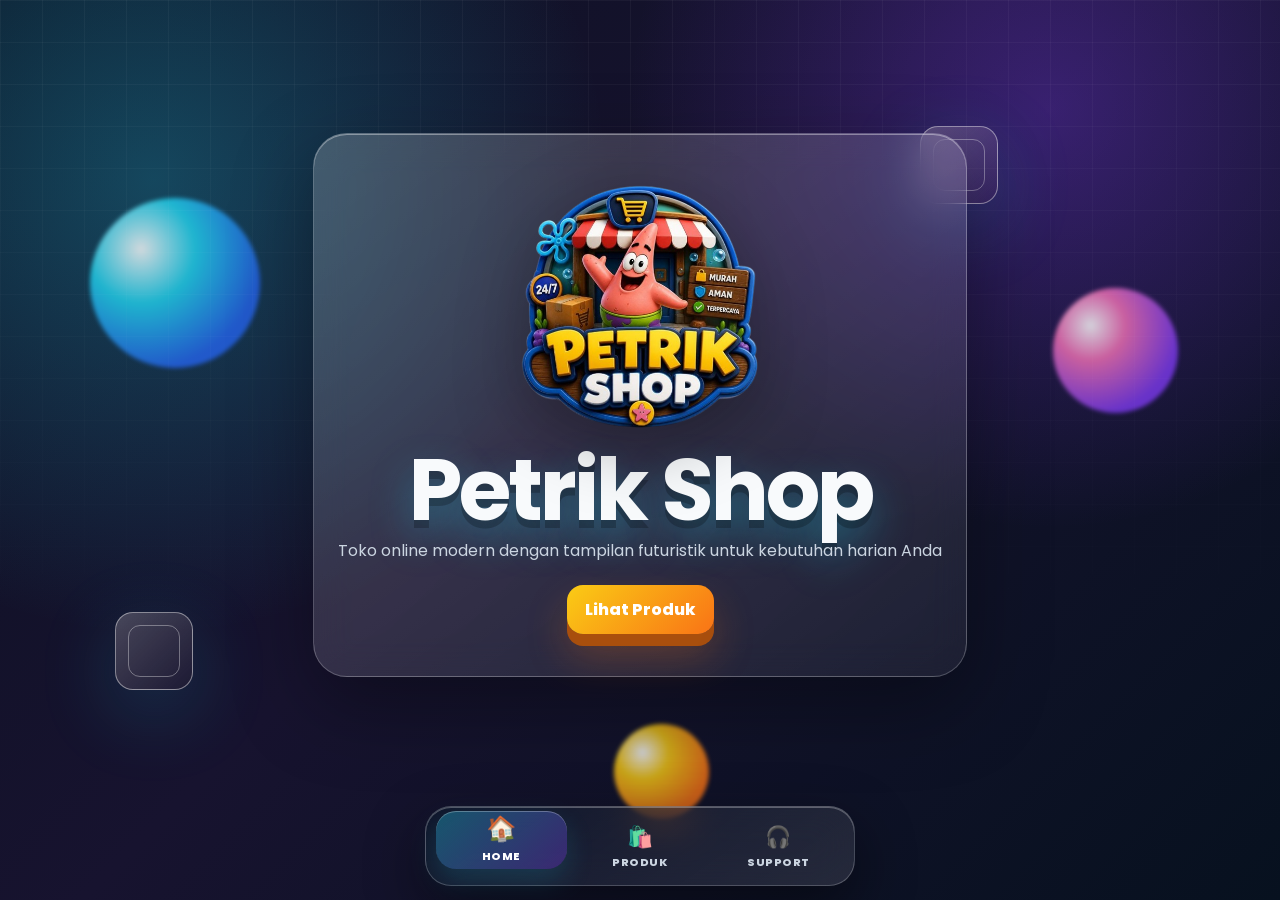
==== index.html @ e8a91306 "Add files via upload" ====
<!doctype html>
<html lang="id">
<head>
  <meta charset="UTF-8" />
  <meta name="viewport" content="width=device-width, initial-scale=1.0" />
  <title>Petrik Shop - Toko Online 3D</title>
  <link rel="preconnect" href="https://fonts.googleapis.com">
  <link rel="preconnect" href="https://fonts.gstatic.com" crossorigin>
  <link href="https://fonts.googleapis.com/css2?family=Poppins:wght@400;500;600;700;800&display=swap" rel="stylesheet">
  <link rel="stylesheet" href="styles.css" />
</head>
<body>
  <div class="scene-bg" aria-hidden="true">
    <span class="orb orb-1"></span>
    <span class="orb orb-2"></span>
    <span class="orb orb-3"></span>
    <span class="cube cube-1"></span>
    <span class="cube cube-2"></span>
  </div>

  <header class="site-header home-page">
    <div class="hero-content">
      <div class="hero-logo" aria-label="Logo Petrik Shop">
        <img src="logo-petrik-shop.jpg" alt="Logo Petrik Shop">
      </div>
      <h1>Petrik Shop</h1>
      <p>Toko online modern dengan tampilan futuristik untuk kebutuhan harian Anda</p>
      <div class="hero-actions">
        <a class="primary-link" href="produk.html">Lihat Produk</a>
      </div>
    </div>
  </header>


  <nav class="bottom-nav" aria-label="Menu bawah">
    <a class="nav-link" href="index.html" data-page="home">
      <span class="nav-icon">🏠</span>
      <span>HOME</span>
    </a>
    <a class="nav-link" href="produk.html" data-page="produk">
      <span class="nav-icon">🛍️</span>
      <span>PRODUK</span>
    </a>
    <a class="nav-link" href="support.html" data-page="support">
      <span class="nav-icon">🎧</span>
      <span>SUPPORT</span>
    </a>
  </nav>

  <script src="app.js"></script>
</body>
</html>
---- styles.css ----
:root {
  --bg: #0c1022;
  --card: rgba(255, 255, 255, 0.12);
  --card-strong: rgba(255, 255, 255, 0.2);
  --primary: #7c3aed;
  --primary-dark: #5b21b6;
  --accent: #22d3ee;
  --gold: #facc15;
  --text: #f8fafc;
  --muted: #cbd5e1;
  --border: rgba(255, 255, 255, 0.22);
  --shadow: rgba(0, 0, 0, 0.35);
}

* { box-sizing: border-box; }

html { scroll-behavior: smooth; }

body {
  margin: 0;
  min-height: 100vh;
  font-family: "Poppins", Arial, Helvetica, sans-serif;
  background:
    radial-gradient(circle at 12% 20%, rgba(34, 211, 238, 0.28), transparent 34%),
    radial-gradient(circle at 82% 12%, rgba(124, 58, 237, 0.35), transparent 32%),
    linear-gradient(135deg, #0c1022 0%, #17132f 45%, #07111f 100%);
  color: var(--text);
  overflow-x: hidden;
  perspective: 1200px;
  padding-bottom: 112px;
}

body::before {
  content: "";
  position: fixed;
  inset: 0;
  pointer-events: none;
  background-image:
    linear-gradient(rgba(255,255,255,.045) 1px, transparent 1px),
    linear-gradient(90deg, rgba(255,255,255,.045) 1px, transparent 1px);
  background-size: 42px 42px;
  mask-image: linear-gradient(to bottom, rgba(0,0,0,.9), transparent 75%);
  animation: gridMove 12s linear infinite;
}

.scene-bg,
.scene-bg span {
  pointer-events: none;
  position: fixed;
  z-index: -1;
}

.orb {
  width: 170px;
  height: 170px;
  border-radius: 50%;
  filter: blur(2px);
  opacity: .8;
  animation: floatOrb 8s ease-in-out infinite;
}

.orb-1 {
  left: 7%;
  top: 22%;
  background: radial-gradient(circle at 30% 30%, #fff, #22d3ee 32%, #2563eb 72%);
}

.orb-2 {
  right: 8%;
  top: 32%;
  width: 125px;
  height: 125px;
  background: radial-gradient(circle at 30% 30%, #fff, #f472b6 28%, #7c3aed 72%);
  animation-delay: -2s;
}

.orb-3 {
  left: 48%;
  bottom: 9%;
  width: 95px;
  height: 95px;
  background: radial-gradient(circle at 30% 30%, #fff, #facc15 28%, #f97316 72%);
  animation-delay: -4s;
}

.cube {
  width: 78px;
  height: 78px;
  border: 1px solid rgba(255,255,255,.45);
  background: linear-gradient(135deg, rgba(255,255,255,.22), rgba(255,255,255,.03));
  border-radius: 18px;
  transform-style: preserve-3d;
  animation: spinCube 10s linear infinite;
  box-shadow: 0 20px 80px rgba(34, 211, 238, .2);
}

.cube::after {
  content: "";
  position: absolute;
  inset: 12px;
  border-radius: 12px;
  border: 1px solid rgba(255,255,255,.35);
  transform: translateZ(28px);
}

.cube-1 { top: 68%; left: 9%; }
.cube-2 { top: 14%; right: 22%; animation-delay: -5s; }

.site-header {
  padding: 56px 20px 34px;
  text-align: center;
  position: relative;
  transform-style: preserve-3d;
}

.hero-content {
  max-width: 980px;
  margin: 0 auto;
  padding: 42px 24px;
  border: 1px solid var(--border);
  border-radius: 34px;
  background: linear-gradient(145deg, rgba(255,255,255,.2), rgba(255,255,255,.06));
  box-shadow: 0 28px 80px var(--shadow), inset 0 1px 0 rgba(255,255,255,.38);
  backdrop-filter: blur(18px);
  animation: heroIn .9s ease both, heroFloat 5s ease-in-out infinite .9s;
}

.eyebrow {
  display: inline-flex;
  padding: 8px 14px;
  border: 1px solid rgba(255,255,255,.25);
  border-radius: 999px;
  background: rgba(255,255,255,.12);
  color: var(--gold);
  font-weight: 700;
  letter-spacing: .4px;
}

.hero-logo {
  width: min(260px, 72vw);
  margin: 0 auto 12px;
  display: flex;
  align-items: center;
  justify-content: center;
  position: relative;
  transform: translateZ(24px);
}

.hero-logo img {
  width: 100%;
  height: auto;
  display: block;
  object-fit: contain;
  filter: drop-shadow(0 18px 34px rgba(0, 0, 0, .32));
  animation: heroLogoFloat 5s ease-in-out infinite;
}


.site-header h1 {
  margin: 14px 0 6px;
  font-size: clamp(42px, 8vw, 86px);
  line-height: .95;
  letter-spacing: -3px;
  text-shadow: 0 8px 0 rgba(0,0,0,.22), 0 18px 42px rgba(34,211,238,.38);
}

.site-header p {
  color: var(--muted);
  margin: 0 auto 22px;
  max-width: 640px;
}

.cart-button, .checkout-button, .add-button {
  border: none;
  color: white;
  border-radius: 16px;
  cursor: pointer;
  padding: 12px 18px;
  font-weight: 700;
  background: linear-gradient(135deg, var(--accent), var(--primary));
  box-shadow: 0 12px 0 var(--primary-dark), 0 22px 40px rgba(124,58,237,.32);
  transform: translateY(0) translateZ(16px);
  transition: transform .22s ease, box-shadow .22s ease, filter .22s ease;
}

.cart-button:hover, .checkout-button:hover, .add-button:hover {
  transform: translateY(-5px) translateZ(24px) scale(1.03);
  box-shadow: 0 17px 0 var(--primary-dark), 0 28px 60px rgba(34,211,238,.28);
  filter: saturate(1.18);
}

.cart-button:active, .checkout-button:active, .add-button:active {
  transform: translateY(8px) translateZ(5px);
  box-shadow: 0 4px 0 var(--primary-dark), 0 12px 20px rgba(124,58,237,.22);
}

.controls {
  max-width: 1100px;
  margin: 22px auto 28px;
  display: flex;
  gap: 14px;
  padding: 0 16px;
  animation: fadeUp .8s ease both .15s;
}

.controls input, .controls select {
  flex: 1;
  padding: 14px 16px;
  border-radius: 16px;
  border: 1px solid var(--border);
  background: rgba(255,255,255,.12);
  color: var(--text);
  box-shadow: inset 0 1px 0 rgba(255,255,255,.2), 0 14px 30px rgba(0,0,0,.18);
  outline: none;
  backdrop-filter: blur(12px);
}

.controls input::placeholder { color: rgba(248,250,252,.62); }
.controls select option { color: #111827; }

.controls input:focus, .controls select:focus {
  border-color: rgba(34,211,238,.8);
  box-shadow: 0 0 0 4px rgba(34,211,238,.14), 0 16px 40px rgba(0,0,0,.22);
}

.product-list {
  max-width: 1100px;
  margin: 0 auto;
  display: grid;
  grid-template-columns: repeat(auto-fit, minmax(230px, 1fr));
  gap: 22px;
  padding: 0 16px 42px;
  transform-style: preserve-3d;
}

.product-card {
  position: relative;
  min-height: 220px;
  overflow: hidden;
  background: linear-gradient(145deg, rgba(255,255,255,.18), rgba(255,255,255,.06));
  border: 1px solid var(--border);
  border-radius: 26px;
  padding: 22px;
  box-shadow: 0 24px 50px rgba(0,0,0,.3), inset 0 1px 0 rgba(255,255,255,.3);
  backdrop-filter: blur(16px);
  transform-style: preserve-3d;
  transform: rotateX(0deg) rotateY(0deg) translateZ(0);
  animation: cardPop .7s cubic-bezier(.18,.89,.32,1.28) both;
  animation-delay: var(--delay, 0s);
  transition: transform .28s ease, box-shadow .28s ease, border-color .28s ease;
}

.product-card::before {
  content: "";
  position: absolute;
  width: 160px;
  height: 160px;
  top: -72px;
  right: -62px;
  border-radius: 50%;
  background: radial-gradient(circle, rgba(34,211,238,.7), transparent 68%);
  transform: translateZ(-10px);
}

.product-card::after {
  content: "🛍️";
  position: absolute;
  right: 18px;
  bottom: 14px;
  font-size: 52px;
  opacity: .18;
  transform: translateZ(42px) rotate(-8deg);
}

.product-card:hover {
  transform: rotateX(8deg) rotateY(-10deg) translateY(-10px) translateZ(34px);
  box-shadow: 0 34px 70px rgba(0,0,0,.42), 0 0 34px rgba(34,211,238,.16);
  border-color: rgba(34,211,238,.55);
}

.product-card h3 {
  margin-top: 0;
  margin-bottom: 10px;
  font-size: 21px;
  transform: translateZ(34px);
}

.product-meta {
  color: var(--muted);
  font-size: 14px;
  margin-bottom: 12px;
  transform: translateZ(24px);
}

.product-price {
  display: inline-block;
  font-size: 22px;
  font-weight: 800;
  margin-bottom: 16px;
  color: var(--gold);
  text-shadow: 0 8px 18px rgba(250,204,21,.25);
  transform: translateZ(42px);
}

.product-card .add-button { width: 100%; transform: translateZ(48px); }


.support-section {
  max-width: 1100px;
  margin: 8px auto 28px;
  padding: 0 16px;
}

.support-card {
  display: flex;
  align-items: center;
  gap: 18px;
  padding: 22px;
  border: 1px solid var(--border);
  border-radius: 26px;
  background: linear-gradient(145deg, rgba(255,255,255,.18), rgba(255,255,255,.06));
  box-shadow: 0 24px 50px rgba(0,0,0,.26), inset 0 1px 0 rgba(255,255,255,.28);
  backdrop-filter: blur(16px);
  transform-style: preserve-3d;
  animation: fadeUp .7s ease both;
}

.support-icon {
  width: 58px;
  height: 58px;
  display: grid;
  place-items: center;
  border-radius: 18px;
  background: linear-gradient(135deg, rgba(34,211,238,.32), rgba(124,58,237,.28));
  box-shadow: 0 16px 34px rgba(34,211,238,.18);
  font-size: 28px;
  transform: translateZ(32px);
}

.support-card h2 { margin: 0 0 4px; }
.support-card p { margin: 0; color: var(--muted); }

.support-button {
  margin-left: auto;
  white-space: nowrap;
  text-decoration: none;
  color: white;
  border-radius: 16px;
  padding: 12px 18px;
  font-weight: 700;
  background: linear-gradient(135deg, var(--accent), var(--primary));
  box-shadow: 0 10px 0 var(--primary-dark), 0 20px 38px rgba(124,58,237,.3);
  transition: transform .22s ease, box-shadow .22s ease;
}

.support-button:hover {
  transform: translateY(-4px);
  box-shadow: 0 14px 0 var(--primary-dark), 0 26px 52px rgba(34,211,238,.24);
}

.bottom-nav {
  position: fixed;
  left: 50%;
  bottom: 14px;
  z-index: 30;
  width: min(430px, calc(100% - 28px));
  display: grid;
  grid-template-columns: repeat(3, 1fr);
  gap: 8px;
  padding: 10px;
  border: 1px solid rgba(255,255,255,.22);
  border-radius: 26px;
  background: linear-gradient(145deg, rgba(15,23,42,.82), rgba(255,255,255,.1));
  box-shadow: 0 22px 60px rgba(0,0,0,.48), inset 0 1px 0 rgba(255,255,255,.28);
  backdrop-filter: blur(20px);
  transform: translateX(-50%) translateZ(60px);
  animation: navRise .65s cubic-bezier(.18,.89,.32,1.28) both .2s;
}

.nav-link {
  position: relative;
  display: flex;
  flex-direction: column;
  align-items: center;
  justify-content: center;
  gap: 2px;
  min-height: 58px;
  text-decoration: none;
  color: var(--muted);
  border-radius: 20px;
  font-size: 11px;
  font-weight: 800;
  letter-spacing: .5px;
  transition: transform .22s ease, color .22s ease, background .22s ease, box-shadow .22s ease;
}

.nav-icon {
  font-size: 21px;
  transition: transform .22s ease;
}

.nav-link:hover,
.nav-link.active {
  color: white;
  background: linear-gradient(135deg, rgba(34,211,238,.34), rgba(124,58,237,.34));
  box-shadow: 0 12px 28px rgba(34,211,238,.16), inset 0 1px 0 rgba(255,255,255,.28);
  transform: translateY(-6px);
}

.nav-link.active::after { display: none; }

.nav-link:hover .nav-icon,
.nav-link.active .nav-icon {
  transform: translateY(-2px) scale(1.15) rotate(-5deg);
}


@keyframes heroLogoFloat {
  0%, 100% { transform: translateY(0); }
  50% { transform: translateY(-6px); }
}

@keyframes navRise {
  from { opacity: 0; transform: translateX(-50%) translateY(34px) scale(.92); }
  to { opacity: 1; transform: translateX(-50%) translateY(0) scale(1); }
}

.cart-panel {
  position: fixed;
  top: 0;
  right: 0;
  width: 380px;
  max-width: 100%;
  height: 100%;
  background: rgba(15, 23, 42, .8);
  border-left: 1px solid var(--border);
  box-shadow: -30px 0 80px rgba(0,0,0,.45);
  display: flex;
  flex-direction: column;
  backdrop-filter: blur(20px);
  animation: cartSlide .36s ease both;
  z-index: 20;
}

.hidden { display: none; }

.cart-header, .cart-footer {
  padding: 18px;
  border-bottom: 1px solid var(--border);
}

.cart-header {
  display: flex;
  align-items: center;
  justify-content: space-between;
}

.cart-header h2 { margin: 0; }

#close-cart {
  width: 38px;
  height: 38px;
  border: 1px solid var(--border);
  border-radius: 12px;
  background: rgba(255,255,255,.1);
  color: var(--text);
  cursor: pointer;
}

.cart-footer {
  margin-top: auto;
  border-top: 1px solid var(--border);
  border-bottom: none;
}

.cart-items {
  padding: 18px;
  overflow: auto;
}

.cart-item {
  padding: 14px;
  margin-bottom: 12px;
  border: 1px solid rgba(255,255,255,.14);
  border-radius: 18px;
  background: rgba(255,255,255,.08);
  box-shadow: 0 12px 30px rgba(0,0,0,.18);
  animation: fadeUp .35s ease both;
}

.remove-button {
  border: none;
  background: transparent;
  color: #fca5a5;
  cursor: pointer;
  padding: 8px 0 0;
  font-weight: 700;
}

@keyframes heroIn {
  from { opacity: 0; transform: rotateX(18deg) translateY(34px) scale(.96); }
  to { opacity: 1; transform: rotateX(0) translateY(0) scale(1); }
}

@keyframes heroFloat {
  0%, 100% { transform: translateY(0) rotateX(0); }
  50% { transform: translateY(-8px) rotateX(2deg); }
}

@keyframes cardPop {
  from { opacity: 0; transform: translateY(34px) rotateX(22deg) scale(.92); }
  to { opacity: 1; transform: translateY(0) rotateX(0) scale(1); }
}

@keyframes fadeUp {
  from { opacity: 0; transform: translateY(18px); }
  to { opacity: 1; transform: translateY(0); }
}

@keyframes cartSlide {
  from { opacity: 0; transform: translateX(100%) rotateY(-12deg); }
  to { opacity: 1; transform: translateX(0) rotateY(0); }
}

@keyframes floatOrb {
  0%, 100% { transform: translate3d(0,0,0) scale(1); }
  50% { transform: translate3d(18px,-28px,40px) scale(1.08); }
}

@keyframes spinCube {
  from { transform: rotateX(0deg) rotateY(0deg) rotateZ(0deg); }
  to { transform: rotateX(360deg) rotateY(360deg) rotateZ(180deg); }
}

@keyframes gridMove {
  from { background-position: 0 0, 0 0; }
  to { background-position: 42px 42px, 42px 42px; }
}

@media (max-width: 680px) {
  body { padding-bottom: 96px; }
  .site-header { padding-top: 26px; }
  .hero-content { padding: 30px 18px; border-radius: 24px; }
  .controls { flex-direction: column; }
  .support-card { flex-direction: column; align-items: stretch; text-align: center; }
  .support-icon { margin: 0 auto; }
  .support-button { margin-left: 0; }
  .bottom-nav { bottom: 10px; border-radius: 22px; }
  .nav-link { min-height: 54px; font-size: 10px; }
  .product-card:hover { transform: translateY(-8px) translateZ(18px); }
}

/* Multi-page navigation update */
.home-page { min-height: calc(100vh - 112px); display: grid; place-items: center; }
.hero-actions { display: flex; justify-content: center; align-items: center; gap: 14px; flex-wrap: wrap; }
.primary-link {
  display: inline-flex;
  align-items: center;
  justify-content: center;
  text-decoration: none;
  color: white;
  border-radius: 16px;
  cursor: pointer;
  padding: 12px 18px;
  font-weight: 800;
  background: linear-gradient(135deg, #facc15, #f97316);
  box-shadow: 0 12px 0 rgba(180,83,9,.9), 0 22px 40px rgba(249,115,22,.28);
  transition: transform .22s ease, box-shadow .22s ease, filter .22s ease;
}
.primary-link:hover {
  transform: translateY(-5px) translateZ(24px) scale(1.03);
  box-shadow: 0 17px 0 rgba(180,83,9,.9), 0 28px 60px rgba(250,204,21,.22);
}
.page-header {
  max-width: 1100px;
  margin: 34px auto 24px;
  padding: 34px 22px;
  text-align: center;
  border: 1px solid var(--border);
  border-radius: 32px;
  background: linear-gradient(145deg, rgba(255,255,255,.2), rgba(255,255,255,.06));
  box-shadow: 0 28px 80px var(--shadow), inset 0 1px 0 rgba(255,255,255,.38);
  backdrop-filter: blur(18px);
  transform-style: preserve-3d;
  animation: heroIn .8s ease both, heroFloat 5s ease-in-out infinite .8s;
}
.page-header h1 {
  margin: 14px 0 8px;
  font-size: clamp(34px, 7vw, 68px);
  line-height: 1;
  letter-spacing: -2px;
  text-shadow: 0 8px 0 rgba(0,0,0,.2), 0 18px 42px rgba(34,211,238,.28);
}
.page-header p {
  color: var(--muted);
  margin: 0 auto 22px;
  max-width: 700px;
}
.support-page-section { margin-top: 18px; }
.support-note { margin-top: 8px !important; font-size: 14px; opacity: .9; }
.faq-grid {
  display: grid;
  grid-template-columns: repeat(auto-fit, minmax(210px, 1fr));
  gap: 18px;
  margin-top: 18px;
}
.faq-card {
  padding: 20px;
  border: 1px solid var(--border);
  border-radius: 24px;
  background: linear-gradient(145deg, rgba(255,255,255,.16), rgba(255,255,255,.06));
  box-shadow: 0 20px 44px rgba(0,0,0,.26), inset 0 1px 0 rgba(255,255,255,.24);
  backdrop-filter: blur(16px);
  animation: cardPop .7s ease both;
}
.faq-card h3 { margin: 0 0 8px; color: var(--gold); }
.faq-card p { margin: 0; color: var(--muted); }
.empty-cart { color: var(--muted); }

@media (max-width: 680px) {
  .page-header { margin: 24px 16px 20px; padding: 28px 18px; }
  .hero-actions { flex-direction: column; }
  .primary-link { width: 100%; max-width: 260px; }
}

@media (max-width: 680px) {
  .hero-logo { width: min(220px, 70vw); }
}
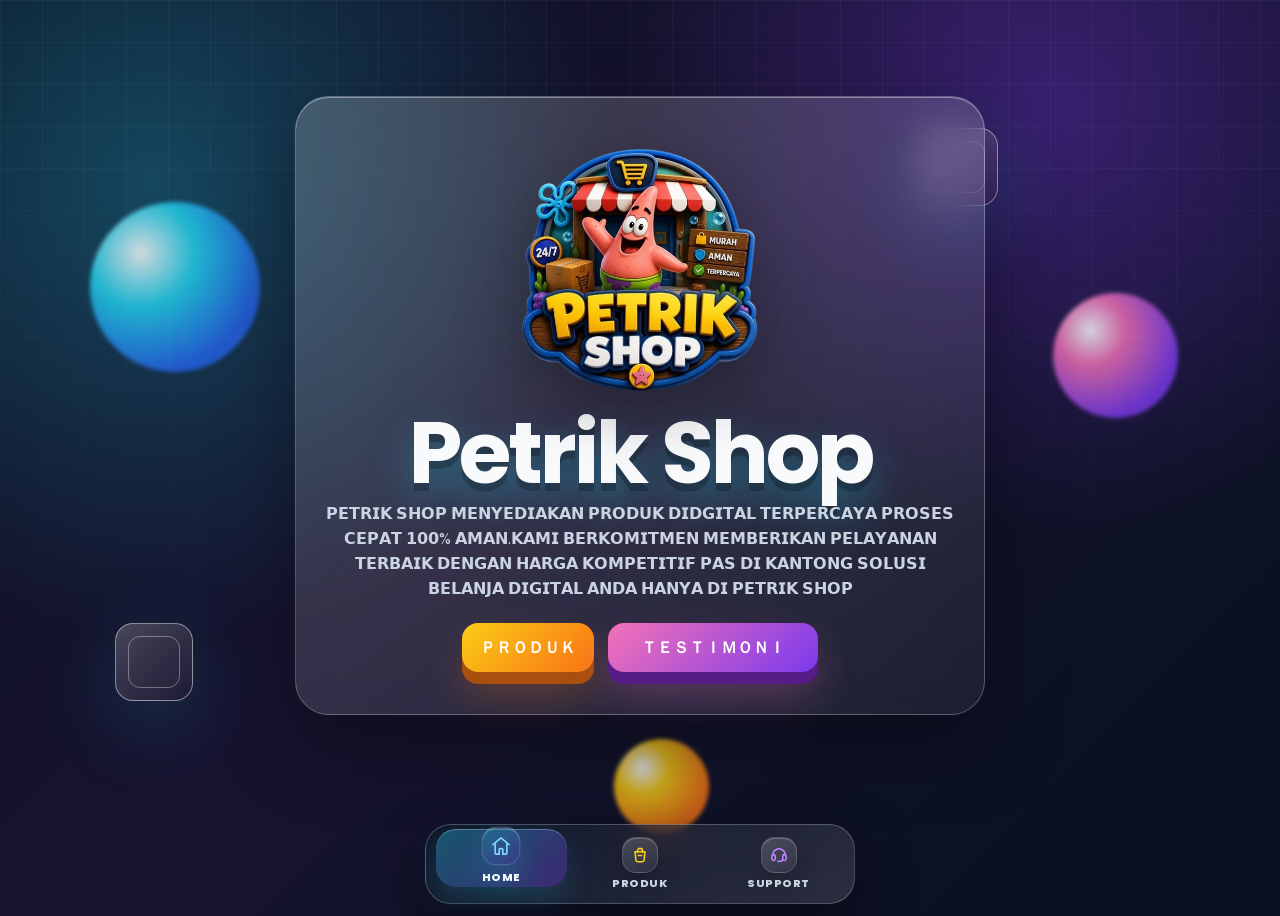
==== commit 1c0f3b17: "Add files via upload" ====
--- a/index.html
+++ b/index.html
@@ -2,7 +2,7 @@
 <html lang="id">
 <head>
   <meta charset="UTF-8" />
-  <meta name="viewport" content="width=device-width, initial-scale=1.0" />
+  <meta name="viewport" content="width=device-width, initial-scale=1.0, viewport-fit=cover" />
   <title>Petrik Shop - Toko Online 3D</title>
   <link rel="preconnect" href="https://fonts.googleapis.com">
   <link rel="preconnect" href="https://fonts.gstatic.com" crossorigin>
@@ -24,9 +24,12 @@
         <img src="logo-petrik-shop.jpg" alt="Logo Petrik Shop">
       </div>
       <h1>Petrik Shop</h1>
-      <p>Toko online modern dengan tampilan futuristik untuk kebutuhan harian Anda</p>
+      <p>𝗣𝗘𝗧𝗥𝗜𝗞 𝗦𝗛𝗢𝗣 𝗠𝗘𝗡𝗬𝗘𝗗𝗜𝗔𝗞𝗔𝗡 𝗣𝗥𝗢𝗗𝗨𝗞 𝗗𝗜𝗗𝗚𝗜𝗧𝗔𝗟 𝗧𝗘𝗥𝗣𝗘𝗥𝗖𝗔𝗬𝗔 𝗣𝗥𝗢𝗦𝗘𝗦 𝗖𝗘𝗣𝗔𝗧 𝟭𝟬𝟬% 𝗔𝗠𝗔𝗡.𝗞𝗔𝗠𝗜 𝗕𝗘𝗥𝗞𝗢𝗠𝗜𝗧𝗠𝗘𝗡 𝗠𝗘𝗠𝗕𝗘𝗥𝗜𝗞𝗔𝗡 𝗣𝗘𝗟𝗔𝗬𝗔𝗡𝗔𝗡 𝗧𝗘𝗥𝗕𝗔𝗜𝗞 𝗗𝗘𝗡𝗚𝗔𝗡 𝗛𝗔𝗥𝗚𝗔 𝗞𝗢𝗠𝗣𝗘𝗧𝗜𝗧𝗜𝗙 𝗣𝗔𝗦 𝗗𝗜 𝗞𝗔𝗡𝗧𝗢𝗡𝗚
+
+𝗦𝗢𝗟𝗨𝗦𝗜 𝗕𝗘𝗟𝗔𝗡𝗝𝗔 𝗗𝗜𝗚𝗜𝗧𝗔𝗟 𝗔𝗡𝗗𝗔 𝗛𝗔𝗡𝗬𝗔 𝗗𝗜 𝗣𝗘𝗧𝗥𝗜𝗞 𝗦𝗛𝗢𝗣</p>
       <div class="hero-actions">
-        <a class="primary-link" href="produk.html">Lihat Produk</a>
+        <a class="primary-link" href="produk.html">ＰＲＯＤＵＫ</a>
+        <a class="testimonial-link" href="testimoni.html">ＴＥＳＴＩＭＯＮＩ</a>
       </div>
     </div>
   </header>
@@ -34,15 +37,34 @@
 
   <nav class="bottom-nav" aria-label="Menu bawah">
     <a class="nav-link" href="index.html" data-page="home">
-      <span class="nav-icon">🏠</span>
+      <span class="nav-icon nav-icon-home" aria-hidden="true">
+        <svg viewBox="0 0 24 24" fill="none" xmlns="http://www.w3.org/2000/svg">
+          <path d="M3 10.5L12 3l9 7.5" stroke="currentColor" stroke-width="1.9" stroke-linecap="round" stroke-linejoin="round"/>
+          <path d="M5.5 9.5V20a1 1 0 0 0 1 1H10v-5a1 1 0 0 1 1-1h2a1 1 0 0 1 1 1v5h3.5a1 1 0 0 0 1-1V9.5" stroke="currentColor" stroke-width="1.9" stroke-linecap="round" stroke-linejoin="round"/>
+        </svg>
+      </span>
       <span>HOME</span>
     </a>
     <a class="nav-link" href="produk.html" data-page="produk">
-      <span class="nav-icon">🛍️</span>
+      <span class="nav-icon nav-icon-product" aria-hidden="true">
+        <svg viewBox="0 0 24 24" fill="none" xmlns="http://www.w3.org/2000/svg">
+          <path d="M6 8h12l-1.1 10.1a2 2 0 0 1-2 1.9H9.1a2 2 0 0 1-2-1.9L6 8Z" stroke="currentColor" stroke-width="1.9" stroke-linejoin="round"/>
+          <path d="M9 9V7a3 3 0 0 1 6 0v2" stroke="currentColor" stroke-width="1.9" stroke-linecap="round" stroke-linejoin="round"/>
+          <path d="M10 12.5h4" stroke="currentColor" stroke-width="1.9" stroke-linecap="round"/>
+        </svg>
+      </span>
       <span>PRODUK</span>
     </a>
     <a class="nav-link" href="support.html" data-page="support">
-      <span class="nav-icon">🎧</span>
+      <span class="nav-icon nav-icon-support" aria-hidden="true">
+        <svg viewBox="0 0 24 24" fill="none" xmlns="http://www.w3.org/2000/svg">
+          <path d="M4.5 12a7.5 7.5 0 1 1 15 0" stroke="currentColor" stroke-width="1.9" stroke-linecap="round"/>
+          <rect x="3.5" y="11.5" width="4" height="7" rx="2" stroke="currentColor" stroke-width="1.9"/>
+          <rect x="16.5" y="11.5" width="4" height="7" rx="2" stroke="currentColor" stroke-width="1.9"/>
+          <path d="M12 19.5h2.2a1.8 1.8 0 0 0 1.8-1.8v-.2" stroke="currentColor" stroke-width="1.9" stroke-linecap="round" stroke-linejoin="round"/>
+          <circle cx="11.2" cy="19.6" r="1.2" fill="currentColor"/>
+        </svg>
+      </span>
       <span>SUPPORT</span>
     </a>
   </nav>
--- a/styles.css
+++ b/styles.css
@@ -27,7 +27,7 @@
   color: var(--text);
   overflow-x: hidden;
   perspective: 1200px;
-  padding-bottom: 112px;
+  padding-bottom: calc(130px + env(safe-area-inset-bottom));
 }
 
 body::before {
@@ -40,7 +40,7 @@
     linear-gradient(90deg, rgba(255,255,255,.045) 1px, transparent 1px);
   background-size: 42px 42px;
   mask-image: linear-gradient(to bottom, rgba(0,0,0,.9), transparent 75%);
-  animation: gridMove 12s linear infinite;
+  animation: gridMove 15s linear infinite;
 }
 
 .scene-bg,
@@ -263,19 +263,45 @@
 }
 
 .product-card::after {
-  content: "🛍️";
-  position: absolute;
-  right: 18px;
-  bottom: 14px;
-  font-size: 52px;
-  opacity: .18;
-  transform: translateZ(42px) rotate(-8deg);
+  content: "";
+  display: none;
 }
 
 .product-card:hover {
   transform: rotateX(8deg) rotateY(-10deg) translateY(-10px) translateZ(34px);
   box-shadow: 0 34px 70px rgba(0,0,0,.42), 0 0 34px rgba(34,211,238,.16);
   border-color: rgba(34,211,238,.55);
+}
+
+.product-logo {
+  width: 88px;
+  height: 88px;
+  margin-bottom: 14px;
+  border-radius: 24px;
+  display: inline-flex;
+  align-items: center;
+  justify-content: center;
+  background: linear-gradient(145deg, rgba(255,255,255,.24), rgba(255,255,255,.09));
+  border: 1px solid rgba(255,255,255,.18);
+  box-shadow: 0 14px 28px rgba(0,0,0,.18), inset 0 1px 0 rgba(255,255,255,.28);
+  transform: translateZ(36px);
+  overflow: hidden;
+}
+
+.product-logo img {
+  width: 100%;
+  height: 100%;
+  object-fit: cover;
+  display: block;
+}
+
+.detail-product-image {
+  position: relative;
+  z-index: 1;
+  width: min(260px, 80%);
+  height: auto;
+  display: block;
+  filter: drop-shadow(0 20px 40px rgba(0,0,0,.28));
 }
 
 .product-card h3 {
@@ -359,22 +385,23 @@
 }
 
 .bottom-nav {
-  position: fixed;
-  left: 50%;
-  bottom: 14px;
-  z-index: 30;
-  width: min(430px, calc(100% - 28px));
+  position: fixed !important;
+  left: 50% !important;
+  bottom: calc(12px + env(safe-area-inset-bottom)) !important;
+  transform: translateX(-50%) !important;
+  z-index: 9999 !important;
+
+  width: min(430px, calc(100vw - 28px));
   display: grid;
   grid-template-columns: repeat(3, 1fr);
   gap: 8px;
   padding: 10px;
+
+  border-radius: 26px;
   border: 1px solid rgba(255,255,255,.22);
-  border-radius: 26px;
-  background: linear-gradient(145deg, rgba(15,23,42,.82), rgba(255,255,255,.1));
-  box-shadow: 0 22px 60px rgba(0,0,0,.48), inset 0 1px 0 rgba(255,255,255,.28);
+  background: linear-gradient(145deg, rgba(15,23,42,.92), rgba(255,255,255,.12));
   backdrop-filter: blur(20px);
-  transform: translateX(-50%) translateZ(60px);
-  animation: navRise .65s cubic-bezier(.18,.89,.32,1.28) both .2s;
+  box-shadow: 0 22px 60px rgba(0,0,0,.48);
 }
 
 .nav-link {
@@ -395,8 +422,34 @@
 }
 
 .nav-icon {
-  font-size: 21px;
-  transition: transform .22s ease;
+  width: 36px;
+  height: 36px;
+  display: inline-flex;
+  align-items: center;
+  justify-content: center;
+  border-radius: 14px;
+  background: linear-gradient(145deg, rgba(255,255,255,.18), rgba(255,255,255,.06));
+  border: 1px solid rgba(255,255,255,.14);
+  box-shadow: 0 10px 24px rgba(0,0,0,.22), inset 0 1px 0 rgba(255,255,255,.22);
+  transition: transform .22s ease, box-shadow .22s ease, background .22s ease;
+}
+
+.nav-icon svg {
+  width: 20px;
+  height: 20px;
+  display: block;
+}
+
+.nav-icon-home {
+  color: #7dd3fc;
+}
+
+.nav-icon-product {
+  color: #facc15;
+}
+
+.nav-icon-support {
+  color: #c084fc;
 }
 
 .nav-link:hover,
@@ -411,9 +464,10 @@
 
 .nav-link:hover .nav-icon,
 .nav-link.active .nav-icon {
-  transform: translateY(-2px) scale(1.15) rotate(-5deg);
-}
-
+  transform: translateY(-3px) scale(1.08);
+  box-shadow: 0 14px 30px rgba(34,211,238,.2), inset 0 1px 0 rgba(255,255,255,.26);
+  background: linear-gradient(145deg, rgba(34,211,238,.24), rgba(124,58,237,.16));
+}
 
 @keyframes heroLogoFloat {
   0%, 100% { transform: translateY(0); }
@@ -626,3 +680,329 @@
 @media (max-width: 680px) {
   .hero-logo { width: min(220px, 70vw); }
 }
+
+
+.testimonial-link {
+  display: inline-flex;
+  align-items: center;
+  justify-content: center;
+  text-decoration: none;
+  color: white;
+  border-radius: 16px;
+  cursor: pointer;
+  padding: 12px 18px;
+  font-weight: 800;
+  min-width: 210px;
+  background: linear-gradient(135deg, #f472b6, #7c3aed);
+  box-shadow: 0 12px 0 #581c87, 0 22px 40px rgba(244, 114, 182, .28);
+  transform: translateY(0) translateZ(16px);
+  transition: transform .22s ease, box-shadow .22s ease, filter .22s ease;
+}
+
+.testimonial-link:hover {
+  transform: translateY(-5px) translateZ(24px) scale(1.03);
+  box-shadow: 0 17px 0 #581c87, 0 28px 60px rgba(244, 114, 182, .24);
+  filter: saturate(1.18);
+}
+
+.testimonial-link:active {
+  transform: translateY(8px) translateZ(5px);
+  box-shadow: 0 4px 0 #581c87, 0 12px 20px rgba(244, 114, 182, .2);
+}
+
+.testimonial-grid {
+  max-width: 1100px;
+  margin: 0 auto 34px;
+  display: grid;
+  grid-template-columns: repeat(auto-fit, minmax(230px, 1fr));
+  gap: 18px;
+  padding: 0 16px 42px;
+}
+
+.testimonial-card {
+  border: 1px solid var(--border);
+  border-radius: 26px;
+  padding: 22px;
+  background: linear-gradient(145deg, rgba(255,255,255,.18), rgba(255,255,255,.06));
+  box-shadow: 0 24px 50px rgba(0,0,0,.28), inset 0 1px 0 rgba(255,255,255,.28);
+  backdrop-filter: blur(16px);
+  transform-style: preserve-3d;
+  animation: cardPop .7s cubic-bezier(.18,.89,.32,1.28) both;
+}
+
+.testimonial-card p {
+  color: var(--muted);
+  line-height: 1.7;
+}
+
+.testimonial-stars {
+  color: var(--gold);
+  font-size: 20px;
+  letter-spacing: 2px;
+  margin-bottom: 10px;
+  text-shadow: 0 8px 18px rgba(250,204,21,.25);
+}
+
+@media (max-width: 680px) {
+  .testimonial-link { width: 100%; max-width: 260px; }
+}
+
+
+/* FIX: menu bawah selalu menempel di layar, bukan di ujung halaman */
+body {
+  padding-bottom: calc(128px + env(safe-area-inset-bottom));
+}
+
+.bottom-nav {
+  position: fixed !important;
+  left: 50% !important;
+  right: auto !important;
+  bottom: calc(12px + env(safe-area-inset-bottom)) !important;
+  z-index: 9999 !important;
+  width: min(430px, calc(100vw - 28px)) !important;
+  max-width: calc(100vw - 28px) !important;
+  transform: translate3d(-50%, 0, 0) scale(1) !important;
+  will-change: transform, box-shadow, background;
+  animation: navRiseFixed .55s cubic-bezier(.18,.89,.32,1.28) both;
+}
+
+.bottom-nav.nav-scrolled {
+  transform: translate3d(-50%, 0, 0) scale(.96) !important;
+  background: linear-gradient(145deg, rgba(15,23,42,.94), rgba(255,255,255,.13));
+  box-shadow: 0 18px 54px rgba(0,0,0,.62), 0 0 22px rgba(34,211,238,.16), inset 0 1px 0 rgba(255,255,255,.28);
+}
+
+.nav-link {
+  -webkit-tap-highlight-color: transparent;
+}
+
+.nav-link:active {
+  transform: translateY(-2px) scale(.94);
+}
+
+@keyframes navRiseFixed {
+  from { opacity: 0; transform: translate3d(-50%, 24px, 0) scale(.94); }
+  to { opacity: 1; transform: translate3d(-50%, 0, 0) scale(1); }
+}
+
+@media (max-width: 680px) {
+  body { padding-bottom: calc(118px + env(safe-area-inset-bottom)); }
+  .bottom-nav {
+    bottom: calc(10px + env(safe-area-inset-bottom)) !important;
+    width: calc(100vw - 28px) !important;
+    border-radius: 24px;
+  }
+}
+
+
+.detail-button {
+  display: inline-flex;
+  align-items: center;
+  justify-content: center;
+  width: 100%;
+  text-decoration: none;
+}
+
+.empty-state {
+  max-width: 1100px;
+  margin: 0 auto;
+  padding: 0 16px 42px;
+  color: var(--muted);
+}
+
+.detail-page {
+  max-width: 1100px;
+  margin: 0 auto;
+  padding: 0 16px 44px;
+}
+
+.detail-card {
+  display: grid;
+  grid-template-columns: 0.95fr 1.05fr;
+  gap: 24px;
+  padding: 24px;
+  border: 1px solid var(--border);
+  border-radius: 30px;
+  background: linear-gradient(145deg, rgba(255,255,255,.18), rgba(255,255,255,.06));
+  box-shadow: 0 24px 50px rgba(0,0,0,.3), inset 0 1px 0 rgba(255,255,255,.3);
+  backdrop-filter: blur(16px);
+  animation: cardPop .7s cubic-bezier(.18,.89,.32,1.28) both;
+}
+
+.detail-visual {
+  position: relative;
+  min-height: 310px;
+  overflow: hidden;
+  border-radius: 28px;
+  border: 1px solid rgba(255,255,255,.16);
+  background: linear-gradient(145deg, rgba(255,255,255,.14), rgba(255,255,255,.05));
+  box-shadow: inset 0 1px 0 rgba(255,255,255,.22), 0 18px 34px rgba(0,0,0,.18);
+  display: flex;
+  align-items: center;
+  justify-content: center;
+}
+
+.detail-visual::before {
+  content: "";
+  position: absolute;
+  width: 220px;
+  height: 220px;
+  border-radius: 50%;
+  background: radial-gradient(circle, rgba(34,211,238,.75), transparent 65%);
+  top: -50px;
+  right: -50px;
+}
+
+.detail-visual::after {
+  content: "";
+  position: absolute;
+  width: 180px;
+  height: 180px;
+  border-radius: 50%;
+  background: radial-gradient(circle, rgba(244,114,182,.55), transparent 68%);
+  bottom: -50px;
+  left: -40px;
+}
+
+.detail-product-icon {
+  position: relative;
+  z-index: 1;
+  width: 170px;
+  height: 170px;
+  border-radius: 34px;
+  display: grid;
+  place-items: center;
+  font-size: 72px;
+  background: linear-gradient(145deg, rgba(255,255,255,.24), rgba(255,255,255,.08));
+  border: 1px solid rgba(255,255,255,.2);
+  box-shadow: 0 24px 48px rgba(0,0,0,.28), inset 0 1px 0 rgba(255,255,255,.3);
+  transform: translateZ(30px);
+}
+
+.detail-info h2 {
+  margin: 0 0 10px;
+  font-size: clamp(30px, 5vw, 46px);
+  line-height: 1.05;
+}
+
+.detail-category {
+  display: inline-flex;
+  margin-bottom: 14px;
+  padding: 8px 14px;
+  border-radius: 999px;
+  border: 1px solid rgba(255,255,255,.22);
+  background: rgba(255,255,255,.08);
+  color: var(--gold);
+  font-weight: 700;
+}
+
+.detail-description,
+.detail-subtext,
+.detail-spec-list li {
+  color: var(--muted);
+}
+
+.detail-price {
+  margin: 18px 0 8px;
+  font-size: 30px;
+  font-weight: 800;
+  color: var(--gold);
+  text-shadow: 0 8px 18px rgba(250,204,21,.25);
+}
+
+.detail-spec-box {
+  margin-top: 18px;
+  padding: 18px;
+  border-radius: 22px;
+  background: rgba(255,255,255,.07);
+  border: 1px solid rgba(255,255,255,.14);
+}
+
+.detail-spec-box h3 {
+  margin-top: 0;
+  margin-bottom: 10px;
+}
+
+.detail-spec-list {
+  margin: 0;
+  padding-left: 18px;
+  line-height: 1.8;
+}
+
+.detail-actions {
+  display: flex;
+  flex-wrap: wrap;
+  gap: 14px;
+  margin-top: 24px;
+}
+
+.secondary-link {
+  display: inline-flex;
+  align-items: center;
+  justify-content: center;
+  text-decoration: none;
+  color: white;
+  border-radius: 16px;
+  padding: 12px 18px;
+  font-weight: 700;
+  min-width: 190px;
+  background: linear-gradient(135deg, rgba(34,211,238,.92), rgba(59,130,246,.92));
+  box-shadow: 0 12px 0 rgba(30,64,175,.92), 0 22px 40px rgba(34,211,238,.22);
+  transition: transform .22s ease, box-shadow .22s ease;
+}
+
+.secondary-link:hover {
+  transform: translateY(-5px) scale(1.02);
+  box-shadow: 0 17px 0 rgba(30,64,175,.92), 0 28px 60px rgba(34,211,238,.2);
+}
+
+@media (max-width: 860px) {
+  .detail-card {
+    grid-template-columns: 1fr;
+  }
+}
+
+@media (max-width: 680px) {
+  .detail-card {
+    padding: 18px;
+    border-radius: 24px;
+  }
+
+  .detail-visual {
+    min-height: 260px;
+  }
+
+  .detail-product-icon {
+    width: 140px;
+    height: 140px;
+    font-size: 58px;
+  }
+
+  .detail-actions {
+    flex-direction: column;
+  }
+
+  .secondary-link,
+  .detail-actions .primary-link {
+    width: 100%;
+    min-width: 0;
+  }
+}
+
+
+/* Action buttons for product detail purchase links */
+.detail-actions .primary-link {
+  width: 100%;
+  min-width: 0;
+}
+
+.detail-actions .secondary-link {
+  width: 100%;
+  min-width: 0;
+  background: linear-gradient(135deg, #22d3ee, #3b82f6);
+  box-shadow: 0 12px 0 #1d4ed8, 0 22px 40px rgba(59,130,246,.22);
+}
+
+.detail-actions .secondary-link:hover {
+  box-shadow: 0 17px 0 #1d4ed8, 0 28px 60px rgba(59,130,246,.2);
+}
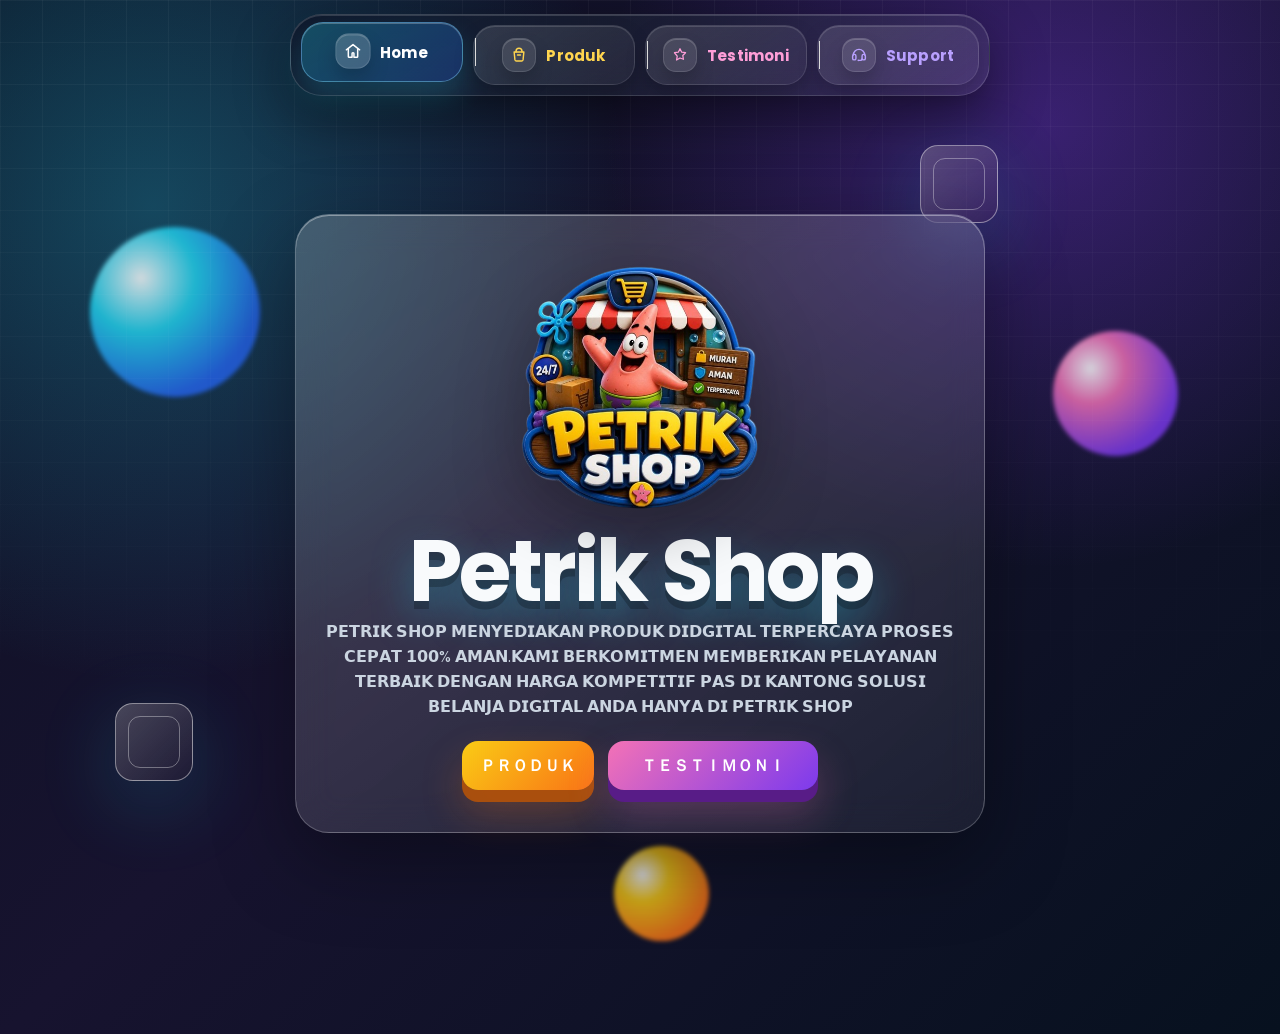
==== commit bfd22da0: "Add files via upload" ====
--- a/index.html
+++ b/index.html
@@ -34,38 +34,45 @@
     </div>
   </header>
 
-
-  <nav class="bottom-nav" aria-label="Menu bawah">
-    <a class="nav-link" href="index.html" data-page="home">
-      <span class="nav-icon nav-icon-home" aria-hidden="true">
+  <nav class="top-nav" aria-label="Menu utama website">
+    <a class="nav-pill nav-home" data-section="home" href="index.html">
+      <span class="top-nav-icon" aria-hidden="true">
         <svg viewBox="0 0 24 24" fill="none" xmlns="http://www.w3.org/2000/svg">
-          <path d="M3 10.5L12 3l9 7.5" stroke="currentColor" stroke-width="1.9" stroke-linecap="round" stroke-linejoin="round"/>
-          <path d="M5.5 9.5V20a1 1 0 0 0 1 1H10v-5a1 1 0 0 1 1-1h2a1 1 0 0 1 1 1v5h3.5a1 1 0 0 0 1-1V9.5" stroke="currentColor" stroke-width="1.9" stroke-linecap="round" stroke-linejoin="round"/>
+          <path d="M3.5 10.5 12 3.8l8.5 6.7" stroke="currentColor" stroke-width="1.9" stroke-linecap="round" stroke-linejoin="round"/>
+          <path d="M6 9.8V19a1 1 0 0 0 1 1h3.8v-4.7a1 1 0 0 1 1-1h.4a1 1 0 0 1 1 1V20H17a1 1 0 0 0 1-1V9.8" stroke="currentColor" stroke-width="1.9" stroke-linecap="round" stroke-linejoin="round"/>
         </svg>
       </span>
-      <span>HOME</span>
+      <span class="top-nav-label">Home</span>
     </a>
-    <a class="nav-link" href="produk.html" data-page="produk">
-      <span class="nav-icon nav-icon-product" aria-hidden="true">
+    <a class="nav-pill nav-product" data-section="produk" href="produk.html">
+      <span class="top-nav-icon" aria-hidden="true">
         <svg viewBox="0 0 24 24" fill="none" xmlns="http://www.w3.org/2000/svg">
-          <path d="M6 8h12l-1.1 10.1a2 2 0 0 1-2 1.9H9.1a2 2 0 0 1-2-1.9L6 8Z" stroke="currentColor" stroke-width="1.9" stroke-linejoin="round"/>
-          <path d="M9 9V7a3 3 0 0 1 6 0v2" stroke="currentColor" stroke-width="1.9" stroke-linecap="round" stroke-linejoin="round"/>
-          <path d="M10 12.5h4" stroke="currentColor" stroke-width="1.9" stroke-linecap="round"/>
+          <path d="M8 8V6.8A4 4 0 0 1 12 3a4 4 0 0 1 4 3.8V8" stroke="currentColor" stroke-width="1.9" stroke-linecap="round" stroke-linejoin="round"/>
+          <path d="M5.5 8h13l-1.1 10.5A2 2 0 0 1 15.4 20H8.6a2 2 0 0 1-2-1.5L5.5 8Z" stroke="currentColor" stroke-width="1.9" stroke-linejoin="round"/>
+          <path d="M10 12h4" stroke="currentColor" stroke-width="1.9" stroke-linecap="round"/>
         </svg>
       </span>
-      <span>PRODUK</span>
+      <span class="top-nav-label">Produk</span>
     </a>
-    <a class="nav-link" href="support.html" data-page="support">
-      <span class="nav-icon nav-icon-support" aria-hidden="true">
+    <a class="nav-pill nav-testimoni" data-section="testimoni" href="testimoni.html">
+      <span class="top-nav-icon" aria-hidden="true">
         <svg viewBox="0 0 24 24" fill="none" xmlns="http://www.w3.org/2000/svg">
-          <path d="M4.5 12a7.5 7.5 0 1 1 15 0" stroke="currentColor" stroke-width="1.9" stroke-linecap="round"/>
-          <rect x="3.5" y="11.5" width="4" height="7" rx="2" stroke="currentColor" stroke-width="1.9"/>
-          <rect x="16.5" y="11.5" width="4" height="7" rx="2" stroke="currentColor" stroke-width="1.9"/>
-          <path d="M12 19.5h2.2a1.8 1.8 0 0 0 1.8-1.8v-.2" stroke="currentColor" stroke-width="1.9" stroke-linecap="round" stroke-linejoin="round"/>
-          <circle cx="11.2" cy="19.6" r="1.2" fill="currentColor"/>
+          <path d="M12 3.6l2.28 4.63 5.12.74-3.7 3.61.87 5.1L12 15.98 7.43 18.7l.87-5.1L4.6 8.97l5.12-.74L12 3.6Z" stroke="currentColor" stroke-width="1.7" stroke-linejoin="round"/>
         </svg>
       </span>
-      <span>SUPPORT</span>
+      <span class="top-nav-label">Testimoni</span>
+    </a>
+    <a class="nav-pill nav-support" data-section="support" href="support.html">
+      <span class="top-nav-icon" aria-hidden="true">
+        <svg viewBox="0 0 24 24" fill="none" xmlns="http://www.w3.org/2000/svg">
+          <path d="M4.5 12a7.5 7.5 0 0 1 15 0" stroke="currentColor" stroke-width="1.9" stroke-linecap="round"/>
+          <rect x="3.5" y="11.2" width="4.4" height="7.3" rx="2" stroke="currentColor" stroke-width="1.9"/>
+          <rect x="16.1" y="11.2" width="4.4" height="7.3" rx="2" stroke="currentColor" stroke-width="1.9"/>
+          <path d="M12 19.2h1.8a2 2 0 0 0 2-2" stroke="currentColor" stroke-width="1.9" stroke-linecap="round" stroke-linejoin="round"/>
+          <circle cx="11.1" cy="19.2" r="1.1" fill="currentColor"/>
+        </svg>
+      </span>
+      <span class="top-nav-label">Support</span>
     </a>
   </nav>
 
--- a/styles.css
+++ b/styles.css
@@ -1006,3 +1006,274 @@
 .detail-actions .secondary-link:hover {
   box-shadow: 0 17px 0 #1d4ed8, 0 28px 60px rgba(59,130,246,.2);
 }
+
+
+.top-nav {
+  position: fixed;
+  top: 16px;
+  left: 50%;
+  transform: translateX(-50%);
+  width: calc(100% - 32px);
+  max-width: 700px;
+  padding: 14px 18px;
+  background: #ffffff;
+  border: 4px solid #2196f3;
+  border-radius: 30px;
+  display: flex;
+  align-items: center;
+  justify-content: space-around;
+  z-index: 9999;
+  box-shadow: 0 10px 30px rgba(0,0,0,0.15);
+}
+
+.top-nav a {
+  text-decoration: none;
+  color: #222;
+  font-size: 18px;
+  font-weight: 600;
+  padding: 10px 14px;
+  position: relative;
+}
+
+.top-nav a:not(:last-child)::after {
+  content: "";
+  position: absolute;
+  right: -14px;
+  top: 50%;
+  transform: translateY(-50%);
+  width: 1px;
+  height: 28px;
+  background: #d9d9d9;
+}
+
+.top-nav a.active {
+  color: #2196f3;
+  font-weight: 700;
+}
+
+.bottom-nav {
+ display:none !important;
+}
+
+body {
+ padding-top: 100px;
+}
+
+/* NAVIGATION: tampil di semua halaman dan tetap rapi di layar HP */
+.top-nav {
+  overflow-x: auto;
+  overflow-y: hidden;
+  scrollbar-width: none;
+  -webkit-overflow-scrolling: touch;
+  gap: 2px;
+}
+
+.top-nav::-webkit-scrollbar { display: none; }
+
+.top-nav a {
+  flex: 0 0 auto;
+  white-space: nowrap;
+}
+
+@media (max-width: 480px) {
+  .top-nav {
+    top: 14px;
+    width: calc(100vw - 28px);
+    padding: 12px 10px;
+    border-radius: 28px;
+    justify-content: flex-start;
+  }
+
+  .top-nav a {
+    font-size: clamp(14px, 4vw, 17px);
+    padding: 9px 12px;
+  }
+
+  .top-nav a:not(:last-child)::after {
+    right: -2px;
+    height: 24px;
+  }
+}
+
+
+/* === Themed top navigation with icons === */
+body {
+  padding-top: 118px;
+}
+
+.top-nav {
+  position: fixed;
+  top: 14px;
+  left: 50%;
+  transform: translateX(-50%);
+  width: min(920px, calc(100vw - 24px));
+  padding: 10px;
+  display: grid;
+  grid-template-columns: repeat(4, minmax(0, 1fr));
+  gap: 10px;
+  z-index: 9999;
+  border-radius: 32px;
+  border: 1px solid rgba(255,255,255,.16);
+  background: linear-gradient(145deg, rgba(15,23,42,.92), rgba(255,255,255,.08));
+  box-shadow: 0 20px 55px rgba(0,0,0,.45), inset 0 1px 0 rgba(255,255,255,.15);
+  backdrop-filter: blur(18px);
+  overflow: visible;
+}
+
+.top-nav .nav-pill {
+  min-width: 0;
+  display: inline-flex;
+  align-items: center;
+  justify-content: center;
+  gap: 10px;
+  padding: 12px 14px;
+  text-decoration: none;
+  color: #eef6ff;
+  border-radius: 22px;
+  border: 1px solid rgba(255,255,255,.10);
+  background: linear-gradient(145deg, rgba(255,255,255,.12), rgba(255,255,255,.04));
+  box-shadow: inset 0 1px 0 rgba(255,255,255,.14), 0 10px 20px rgba(0,0,0,.18);
+  transition: transform .22s ease, box-shadow .22s ease, border-color .22s ease, background .22s ease, color .22s ease;
+}
+
+.top-nav .nav-pill:hover,
+.top-nav .nav-pill.active {
+  transform: translateY(-3px);
+  color: #fff;
+}
+
+.top-nav .top-nav-icon {
+  width: 34px;
+  height: 34px;
+  flex: 0 0 34px;
+  display: inline-flex;
+  align-items: center;
+  justify-content: center;
+  border-radius: 13px;
+  border: 1px solid rgba(255,255,255,.12);
+  background: rgba(255,255,255,.10);
+  box-shadow: inset 0 1px 0 rgba(255,255,255,.18), 0 10px 18px rgba(0,0,0,.18);
+}
+
+.top-nav .top-nav-icon svg {
+  width: 18px;
+  height: 18px;
+  display: block;
+}
+
+.top-nav .top-nav-label {
+  font-size: 15px;
+  font-weight: 700;
+  letter-spacing: .2px;
+  white-space: nowrap;
+}
+
+.top-nav .nav-home { color: #93ddff; }
+.top-nav .nav-product { color: #ffd54f; }
+.top-nav .nav-testimoni { color: #ff9ed8; }
+.top-nav .nav-support { color: #b9a0ff; }
+
+.top-nav .nav-home:hover,
+.top-nav .nav-home.active {
+  background: linear-gradient(135deg, rgba(34,211,238,.28), rgba(37,99,235,.28));
+  border-color: rgba(125, 211, 252, .45);
+  box-shadow: 0 16px 30px rgba(34,211,238,.18), inset 0 1px 0 rgba(255,255,255,.24);
+}
+
+.top-nav .nav-product:hover,
+.top-nav .nav-product.active {
+  background: linear-gradient(135deg, rgba(250,204,21,.28), rgba(249,115,22,.28));
+  border-color: rgba(250,204,21,.42);
+  box-shadow: 0 16px 30px rgba(249,115,22,.18), inset 0 1px 0 rgba(255,255,255,.24);
+}
+
+.top-nav .nav-testimoni:hover,
+.top-nav .nav-testimoni.active {
+  background: linear-gradient(135deg, rgba(244,114,182,.28), rgba(124,58,237,.28));
+  border-color: rgba(244,114,182,.44);
+  box-shadow: 0 16px 30px rgba(244,114,182,.18), inset 0 1px 0 rgba(255,255,255,.24);
+}
+
+.top-nav .nav-support:hover,
+.top-nav .nav-support.active {
+  background: linear-gradient(135deg, rgba(59,130,246,.26), rgba(124,58,237,.28));
+  border-color: rgba(147,197,253,.42);
+  box-shadow: 0 16px 30px rgba(124,58,237,.18), inset 0 1px 0 rgba(255,255,255,.24);
+}
+
+.top-nav .nav-pill.active .top-nav-icon,
+.top-nav .nav-pill:hover .top-nav-icon {
+  transform: translateY(-1px) scale(1.04);
+  background: rgba(255,255,255,.18);
+}
+
+.bottom-nav {
+  display: none !important;
+}
+
+@media (max-width: 680px) {
+  body {
+    padding-top: 106px;
+  }
+
+  .top-nav {
+    width: calc(100vw - 20px);
+    padding: 8px;
+    gap: 8px;
+    border-radius: 26px;
+  }
+
+  .top-nav .nav-pill {
+    gap: 7px;
+    padding: 10px 8px;
+    border-radius: 18px;
+  }
+
+  .top-nav .top-nav-icon {
+    width: 30px;
+    height: 30px;
+    flex-basis: 30px;
+    border-radius: 11px;
+  }
+
+  .top-nav .top-nav-icon svg {
+    width: 16px;
+    height: 16px;
+  }
+
+  .top-nav .top-nav-label {
+    font-size: 12px;
+  }
+}
+
+@media (max-width: 420px) {
+  body {
+    padding-top: 98px;
+  }
+
+  .top-nav {
+    top: 10px;
+    width: calc(100vw - 16px);
+    padding: 7px;
+    gap: 6px;
+    border-radius: 22px;
+  }
+
+  .top-nav .nav-pill {
+    flex-direction: column;
+    gap: 4px;
+    padding: 8px 4px;
+    border-radius: 16px;
+  }
+
+  .top-nav .top-nav-icon {
+    width: 28px;
+    height: 28px;
+    flex-basis: 28px;
+  }
+
+  .top-nav .top-nav-label {
+    font-size: 10.5px;
+    line-height: 1;
+  }
+}
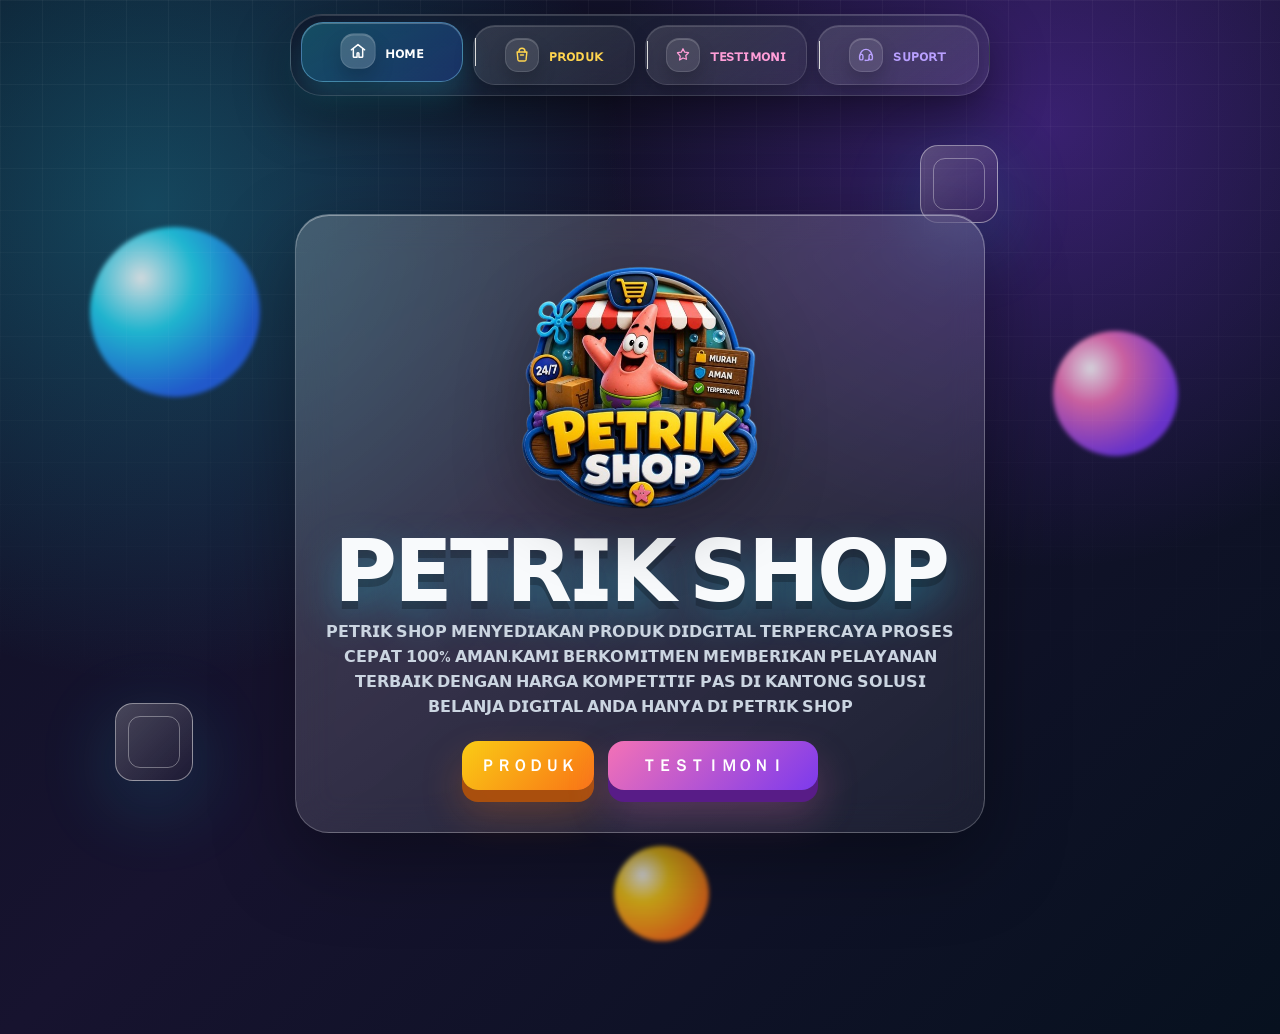
==== commit cc1456e4: "Update index.html" ====
--- a/index.html
+++ b/index.html
@@ -3,7 +3,7 @@
 <head>
   <meta charset="UTF-8" />
   <meta name="viewport" content="width=device-width, initial-scale=1.0, viewport-fit=cover" />
-  <title>Petrik Shop - Toko Online 3D</title>
+  <title>Petrik Shop - Toko Online</title>
   <link rel="preconnect" href="https://fonts.googleapis.com">
   <link rel="preconnect" href="https://fonts.gstatic.com" crossorigin>
   <link href="https://fonts.googleapis.com/css2?family=Poppins:wght@400;500;600;700;800&display=swap" rel="stylesheet">
@@ -23,7 +23,7 @@
       <div class="hero-logo" aria-label="Logo Petrik Shop">
         <img src="logo-petrik-shop.jpg" alt="Logo Petrik Shop">
       </div>
-      <h1>Petrik Shop</h1>
+      <h1>𝗣𝗘𝗧𝗥𝗜𝗞 𝗦𝗛𝗢𝗣</h1>
       <p>𝗣𝗘𝗧𝗥𝗜𝗞 𝗦𝗛𝗢𝗣 𝗠𝗘𝗡𝗬𝗘𝗗𝗜𝗔𝗞𝗔𝗡 𝗣𝗥𝗢𝗗𝗨𝗞 𝗗𝗜𝗗𝗚𝗜𝗧𝗔𝗟 𝗧𝗘𝗥𝗣𝗘𝗥𝗖𝗔𝗬𝗔 𝗣𝗥𝗢𝗦𝗘𝗦 𝗖𝗘𝗣𝗔𝗧 𝟭𝟬𝟬% 𝗔𝗠𝗔𝗡.𝗞𝗔𝗠𝗜 𝗕𝗘𝗥𝗞𝗢𝗠𝗜𝗧𝗠𝗘𝗡 𝗠𝗘𝗠𝗕𝗘𝗥𝗜𝗞𝗔𝗡 𝗣𝗘𝗟𝗔𝗬𝗔𝗡𝗔𝗡 𝗧𝗘𝗥𝗕𝗔𝗜𝗞 𝗗𝗘𝗡𝗚𝗔𝗡 𝗛𝗔𝗥𝗚𝗔 𝗞𝗢𝗠𝗣𝗘𝗧𝗜𝗧𝗜𝗙 𝗣𝗔𝗦 𝗗𝗜 𝗞𝗔𝗡𝗧𝗢𝗡𝗚
 
 𝗦𝗢𝗟𝗨𝗦𝗜 𝗕𝗘𝗟𝗔𝗡𝗝𝗔 𝗗𝗜𝗚𝗜𝗧𝗔𝗟 𝗔𝗡𝗗𝗔 𝗛𝗔𝗡𝗬𝗔 𝗗𝗜 𝗣𝗘𝗧𝗥𝗜𝗞 𝗦𝗛𝗢𝗣</p>
@@ -42,7 +42,7 @@
           <path d="M6 9.8V19a1 1 0 0 0 1 1h3.8v-4.7a1 1 0 0 1 1-1h.4a1 1 0 0 1 1 1V20H17a1 1 0 0 0 1-1V9.8" stroke="currentColor" stroke-width="1.9" stroke-linecap="round" stroke-linejoin="round"/>
         </svg>
       </span>
-      <span class="top-nav-label">Home</span>
+      <span class="top-nav-label">ʜᴏᴍᴇ</span>
     </a>
     <a class="nav-pill nav-product" data-section="produk" href="produk.html">
       <span class="top-nav-icon" aria-hidden="true">
@@ -52,7 +52,7 @@
           <path d="M10 12h4" stroke="currentColor" stroke-width="1.9" stroke-linecap="round"/>
         </svg>
       </span>
-      <span class="top-nav-label">Produk</span>
+      <span class="top-nav-label">ᴘʀᴏᴅᴜᴋ</span>
     </a>
     <a class="nav-pill nav-testimoni" data-section="testimoni" href="testimoni.html">
       <span class="top-nav-icon" aria-hidden="true">
@@ -60,7 +60,7 @@
           <path d="M12 3.6l2.28 4.63 5.12.74-3.7 3.61.87 5.1L12 15.98 7.43 18.7l.87-5.1L4.6 8.97l5.12-.74L12 3.6Z" stroke="currentColor" stroke-width="1.7" stroke-linejoin="round"/>
         </svg>
       </span>
-      <span class="top-nav-label">Testimoni</span>
+      <span class="top-nav-label">ᴛᴇꜱᴛɪᴍᴏɴɪ</span>
     </a>
     <a class="nav-pill nav-support" data-section="support" href="support.html">
       <span class="top-nav-icon" aria-hidden="true">
@@ -72,7 +72,7 @@
           <circle cx="11.1" cy="19.2" r="1.1" fill="currentColor"/>
         </svg>
       </span>
-      <span class="top-nav-label">Support</span>
+      <span class="top-nav-label">ꜱᴜᴘᴏʀᴛ</span>
     </a>
   </nav>
 
